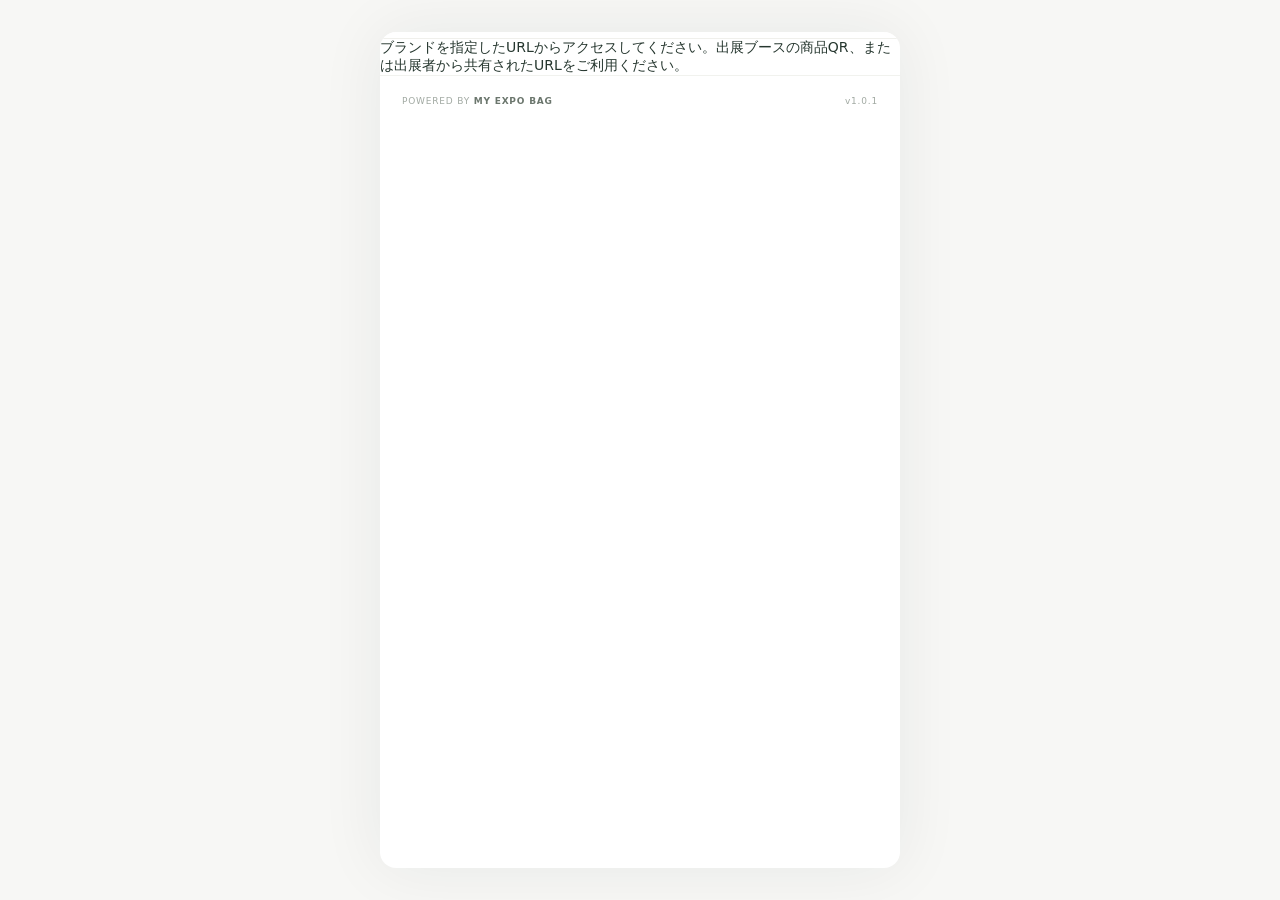
==== index.html @ 0aaa6307 "Add files via upload" ====
<!doctype html>
<html lang="ja">
<head>
  <meta charset="UTF-8"/>
  <meta name="viewport" content="width=device-width,initial-scale=1,viewport-fit=cover"/>
  <meta name="theme-color" content="#315746"/>
  <meta name="description" content="MY EXPO BAG — 展示会で気になった商品をひとつのBAGに。"/>
  <title>MY EXPO BAG | Customer</title>
  <!-- Home screen icon: place myexpobag_icon.png next to index.html -->
  <link rel="icon" href="./myexpobag_icon.png" type="image/png"/>
  <link rel="apple-touch-icon" href="./myexpobag_icon.png"/>
  <link rel="manifest" href="./manifest.webmanifest"/>
  <meta name="apple-mobile-web-app-title" content="MY EXPO BAG"/>
  <meta name="apple-mobile-web-app-capable" content="yes"/>
  <meta name="apple-mobile-web-app-status-bar-style" content="black"/>
  <!-- Network-only service worker: no stale copies of app files are served. -->
  <script>
    (async () => {
      'use strict';
      // Displayed product version stays 1.0.1. Each launch fetches the real live files.
      // No manual edit to release.json is required to detect an app/config update.
      const files=['index.html','styles.css','firebase-config.js','customer-brand.js','qr.js','app.js'];
      const cacheToken=String(Date.now())+'-'+Math.random().toString(36).slice(2,9);
      const digest=text=>{
        // Two independent lightweight 32-bit hashes. Only used for change detection.
        let a=2166136261,b=0x9e3779b9;
        for(let i=0;i<text.length;i++){
          const c=text.charCodeAt(i);
          a=Math.imul(a^c,16777619);
          b=Math.imul(b^(c+i),2246822519);
        }
        return (a>>>0).toString(16)+'-'+(b>>>0).toString(16)+'-'+text.length;
      };
      const requestFile=async name=>{
        const url='./'+name+'?meb_fresh='+cacheToken;
        const response=await fetch(url,{cache:'no-store',redirect:'follow'});
        if(!response.ok)throw new Error(name+' HTTP '+response.status);
        return {
          text:await response.text(),
          etag:response.headers.get('ETag') || null
        };
      };
      const status=message=>{
        const target=document.getElementById('view');
        if(target)target.textContent=message;
      };
      // Registration must NOT cache index.html, JS or product data. The worker is
      // network-only, including for iPhone's standalone Home Screen launch.
      if(location.protocol==='https:' && 'serviceWorker' in navigator){
        navigator.serviceWorker.register('./sw.js',{scope:'./',updateViaCache:'none'})
          .then(reg=>reg.update().catch(()=>{}))
          .catch(error=>console.warn('更新制御の登録に失敗:',error));
      }
      try{
        const data=Object.create(null);
        // Capture the actual bytes loaded into this session as an update baseline.
        const all=await Promise.all(files.map(async name=>{
          const record=await requestFile(name);
          return [name,record];
        }));
        for(const [name,record] of all)data[name]=record.text;
        window.MEB_ASSET_HASHES=Object.fromEntries(files.map(name=>[name,digest(data[name])]));
        window.MEB_ASSET_ETAGS=Object.fromEntries(all.map(([name,record])=>[name,record.etag]));
        window.MEB_DIGEST_TEXT=digest;
        window.MEB_ASSET_FILES=files;
        // Compatibility with current app data version; no longer an update signal.
        window.MEB_CURRENT_BUILD='1.0.1';
        const style=document.createElement('style');
        style.setAttribute('data-meb-current-style','');
        style.textContent=data['styles.css'];
        document.head.appendChild(style);
        if(document.readyState==='loading'){
          await new Promise(resolve=>document.addEventListener('DOMContentLoaded',resolve,{once:true}));
        }
        const runScript=async filename=>{
          const url=URL.createObjectURL(new Blob([data[filename]],{type:'text/javascript'}));
          try{
            await new Promise((resolve,reject)=>{
              const script=document.createElement('script');
              script.src=url;
              script.onload=resolve;
              script.onerror=()=>reject(new Error(filename));
              document.body.appendChild(script);
            });
          }finally{URL.revokeObjectURL(url);}
        };
        // Read the validated, public brand routing record before rendering anything.
        // A missing brand, unpublished brand or network problem must NEVER fall
        // back to the sample FIELDNOTE catalog.
        await runScript('firebase-config.js');
        await runScript('customer-brand.js');
        const slug=new URLSearchParams(location.search).get('brand');
        const customerConfig=await window.MEB_LOAD_CUSTOMER_BRAND(slug);
        window.MEB_CONFIG=customerConfig;
        await runScript('qr.js');
        await runScript('app.js');
      }catch(error){
        console.error('アプリの最新データ取得に失敗:',error);
        if(document.readyState==='loading'){
          await new Promise(resolve=>document.addEventListener('DOMContentLoaded',resolve,{once:true}));
        }
        status(error?.customerMessage || 'ブランド情報を読み込めませんでした。正しいブランド専用URLを確認し、オンラインで開き直してください。');
      }
    })();
  </script>
</head>
<body>
  <div class="app-shell" id="app">
    <header class="site-header" id="site-header"></header>
    <main id="view" tabindex="-1"></main>
    <footer class="site-footer"><span>POWERED BY <strong>MY EXPO BAG</strong></span><span>v1.0.1</span></footer>
  </div>
  <div id="floating-bag" class="floating-bag-wrap" hidden></div>
  <div id="toast" class="toast" role="status" aria-live="polite"></div>
  <div id="modal-root"></div>
</body>
</html>
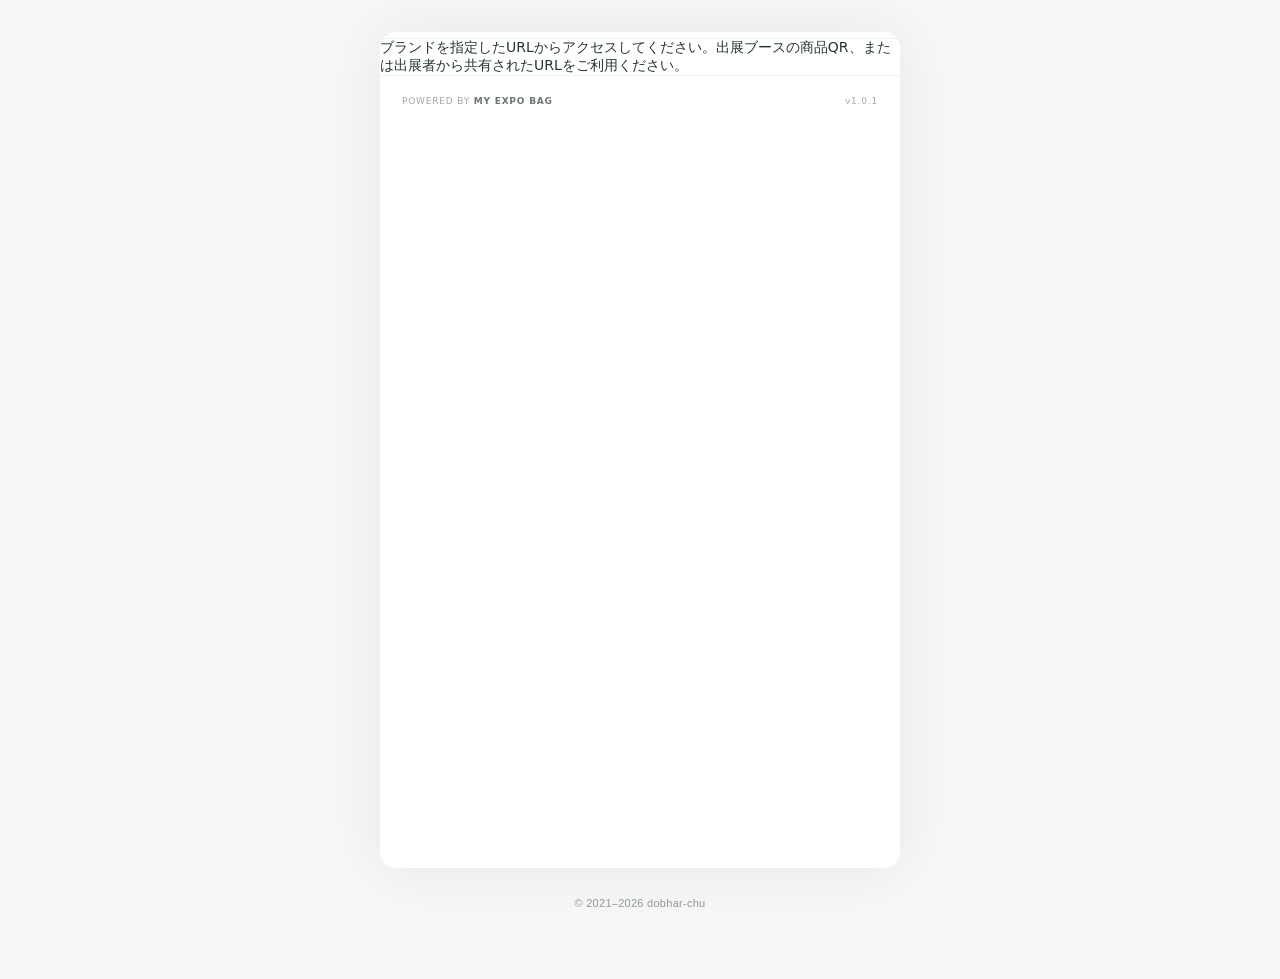
==== commit adcb177f: "Add files via upload" ====
--- a/index.html
+++ b/index.html
@@ -103,7 +103,7 @@
       }
     })();
   </script>
-</head>
+<style id="meb-copyright-style">.meb-copyright{box-sizing:border-box;display:block;margin:16px auto 24px;padding:10px 14px;text-align:center;color:#8c98a0;font:11px/1.7 -apple-system,BlinkMacSystemFont,"Noto Sans JP",sans-serif;letter-spacing:.025em}@media print{.meb-copyright{display:none!important}}</style></head>
 <body>
   <div class="app-shell" id="app">
     <header class="site-header" id="site-header"></header>
@@ -113,5 +113,6 @@
   <div id="floating-bag" class="floating-bag-wrap" hidden></div>
   <div id="toast" class="toast" role="status" aria-live="polite"></div>
   <div id="modal-root"></div>
+<div class="meb-copyright">© 2021–2026 dobhar-chu</div>
 </body>
 </html>
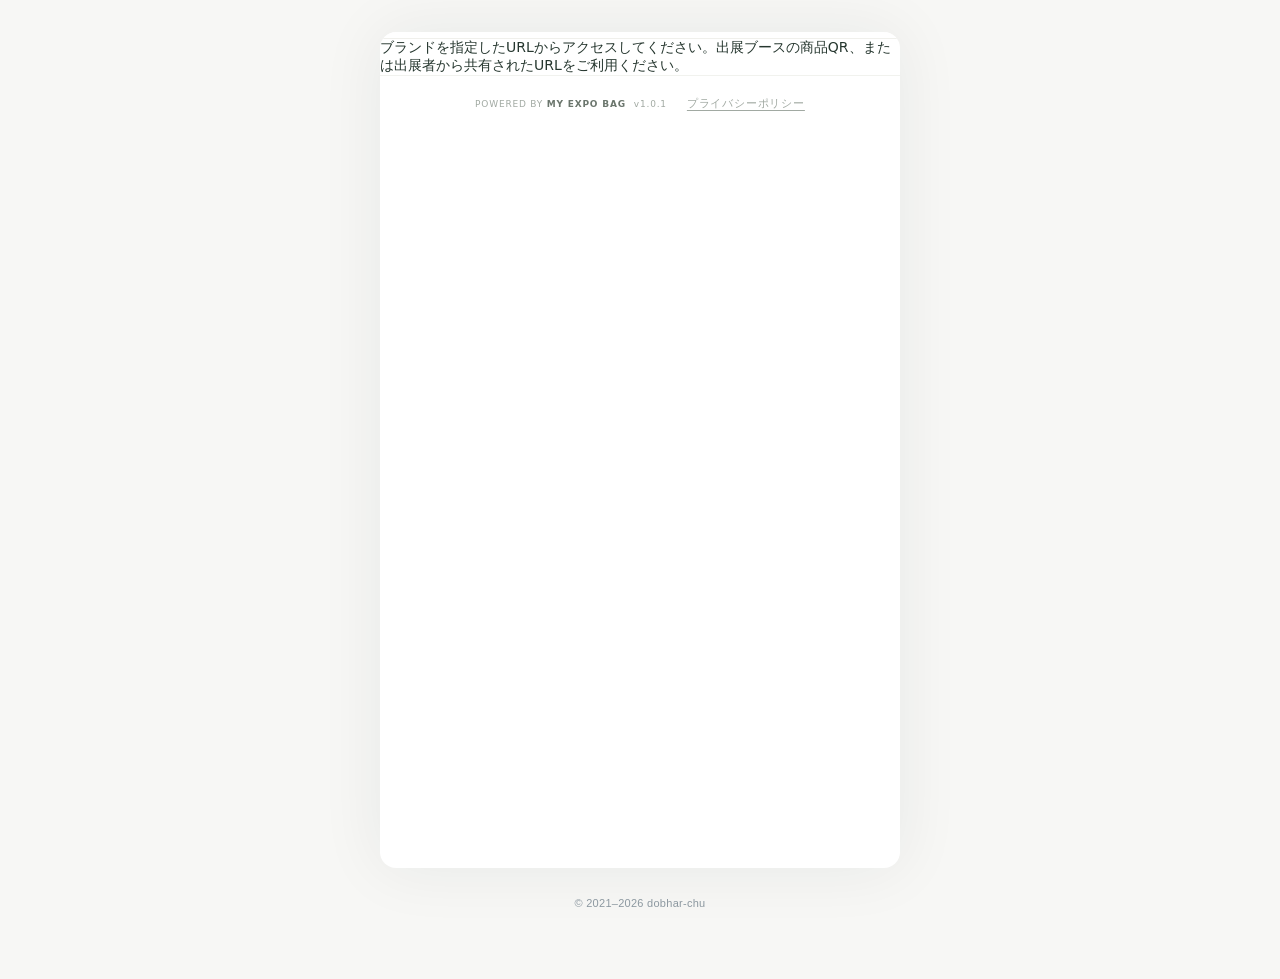
==== commit 6583e15a: "Add files via upload" ====
--- a/index.html
+++ b/index.html
@@ -1,16 +1,22 @@
 <!doctype html>
 <html lang="ja">
 <head>
+<link rel="icon" type="image/png" sizes="64x64" href="./assets/favicon-customer.png?v=20261016-icon-1">
+<link rel="shortcut icon" href="./assets/favicon-customer.ico?v=20261016-icon-1">
+<link rel="apple-touch-icon" sizes="180x180" href="./myexpobag_icon_180.png?v=20261016-icon-1">
+<link rel="manifest" href="./manifest.webmanifest?v=20261016-icon-1">
+<meta name="apple-mobile-web-app-title" content="MyExpoBag">
+
   <meta charset="UTF-8"/>
   <meta name="viewport" content="width=device-width,initial-scale=1,viewport-fit=cover"/>
   <meta name="theme-color" content="#315746"/>
   <meta name="description" content="MY EXPO BAG — 展示会で気になった商品をひとつのBAGに。"/>
-  <title>MY EXPO BAG | Customer</title>
+  <title>MyExpoBag</title>
   <!-- Home screen icon: place myexpobag_icon.png next to index.html -->
-  <link rel="icon" href="./myexpobag_icon.png" type="image/png"/>
-  <link rel="apple-touch-icon" href="./myexpobag_icon.png"/>
-  <link rel="manifest" href="./manifest.webmanifest"/>
-  <meta name="apple-mobile-web-app-title" content="MY EXPO BAG"/>
+  
+  
+  
+  
   <meta name="apple-mobile-web-app-capable" content="yes"/>
   <meta name="apple-mobile-web-app-status-bar-style" content="black"/>
   <!-- Network-only service worker: no stale copies of app files are served. -->
@@ -19,7 +25,7 @@
       'use strict';
       // Displayed product version stays 1.0.1. Each launch fetches the real live files.
       // No manual edit to release.json is required to detect an app/config update.
-      const files=['index.html','styles.css','firebase-config.js','customer-brand.js','qr.js','app.js'];
+      const files=['index.html','styles.css','firebase-config.js','customer-brand.js','customer-checkout.js','shipping-utils.js','qr.js','app.js'];
       const cacheToken=String(Date.now())+'-'+Math.random().toString(36).slice(2,9);
       const digest=text=>{
         // Two independent lightweight 32-bit hashes. Only used for change detection.
@@ -89,9 +95,19 @@
         // back to the sample FIELDNOTE catalog.
         await runScript('firebase-config.js');
         await runScript('customer-brand.js');
-        const slug=new URLSearchParams(location.search).get('brand');
+        const requestedSlug=new URLSearchParams(location.search).get('brand');
+        // Installed Android PWA launches its static manifest start_url without a
+        // brand query; restore only the last successful explicit brand on this device.
+        // Explicit brand links are never overridden by local storage.
+        let slug=requestedSlug;
+        if(!slug){try{slug=localStorage.getItem('meb:last-brand')||'';}catch{slug='';}}
         const customerConfig=await window.MEB_LOAD_CUSTOMER_BRAND(slug);
+        if(requestedSlug){try{localStorage.setItem('meb:last-brand',requestedSlug);}catch{}}
         window.MEB_CONFIG=customerConfig;
+        const pl=document.getElementById('customer-privacy-link');
+        if(pl)pl.href='./privacy.html?brand='+encodeURIComponent(customerConfig.brand.id);
+        await import('./customer-checkout.js?asset=20261016-checkout-release-v101');
+        await runScript('shipping-utils.js');
         await runScript('qr.js');
         await runScript('app.js');
       }catch(error){
@@ -108,7 +124,7 @@
   <div class="app-shell" id="app">
     <header class="site-header" id="site-header"></header>
     <main id="view" tabindex="-1"></main>
-    <footer class="site-footer"><span>POWERED BY <strong>MY EXPO BAG</strong></span><span>v1.0.1</span></footer>
+    <footer class="site-footer"><span>POWERED BY <strong>MY EXPO BAG</strong></span><span>v1.0.1</span><a id="customer-privacy-link" href="./privacy.html" style="color:inherit;text-decoration:underline;margin-left:12px">プライバシーポリシー</a></footer>
   </div>
   <div id="floating-bag" class="floating-bag-wrap" hidden></div>
   <div id="toast" class="toast" role="status" aria-live="polite"></div>
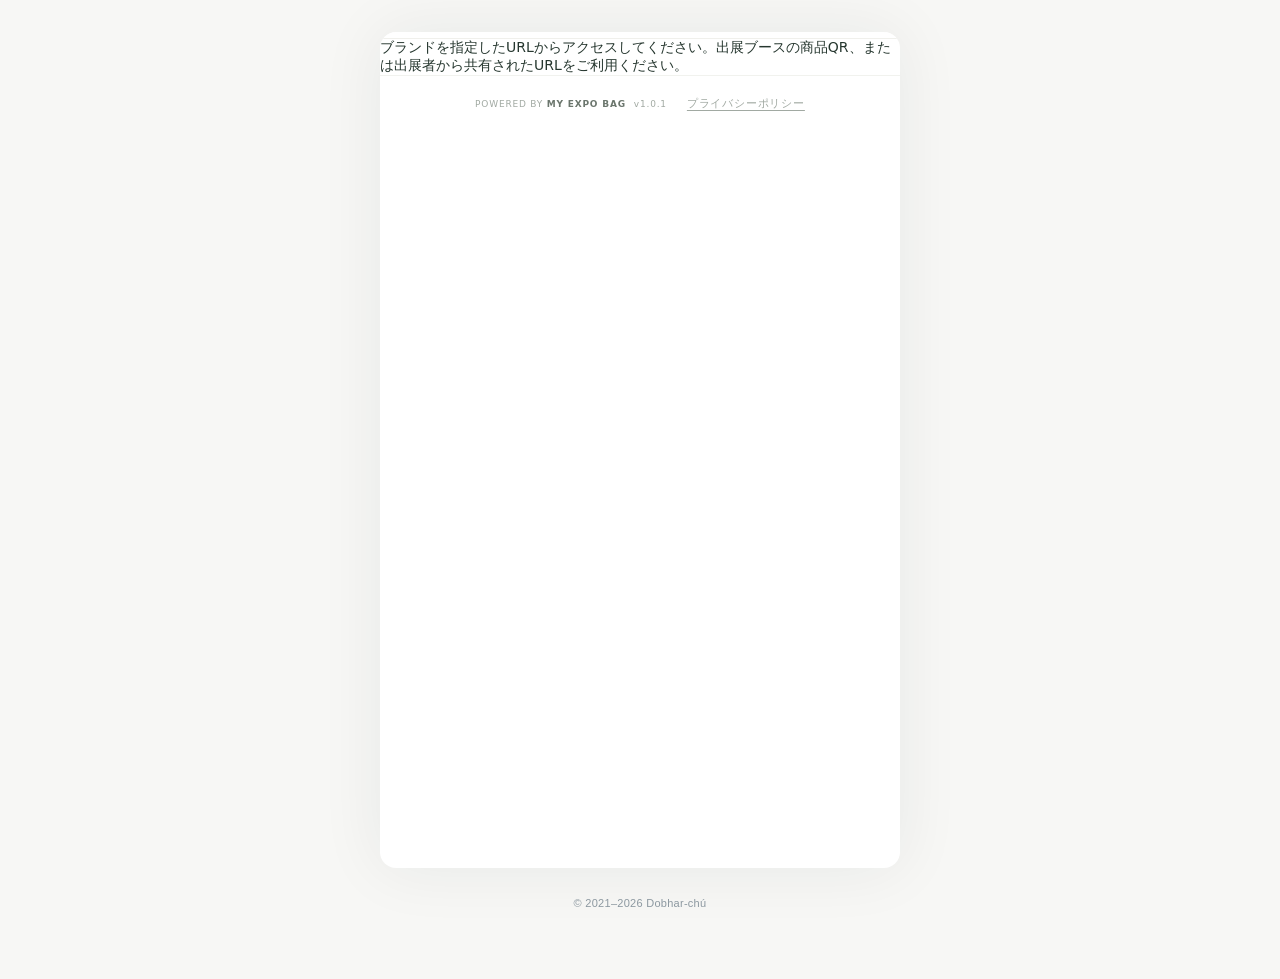
==== commit b08d84fd: "Add files via upload" ====
--- a/index.html
+++ b/index.html
@@ -129,6 +129,6 @@
   <div id="floating-bag" class="floating-bag-wrap" hidden></div>
   <div id="toast" class="toast" role="status" aria-live="polite"></div>
   <div id="modal-root"></div>
-<div class="meb-copyright">© 2021–2026 dobhar-chu</div>
+<div class="meb-copyright">© 2021–2026 Dobhar-chú</div>
 </body>
 </html>
